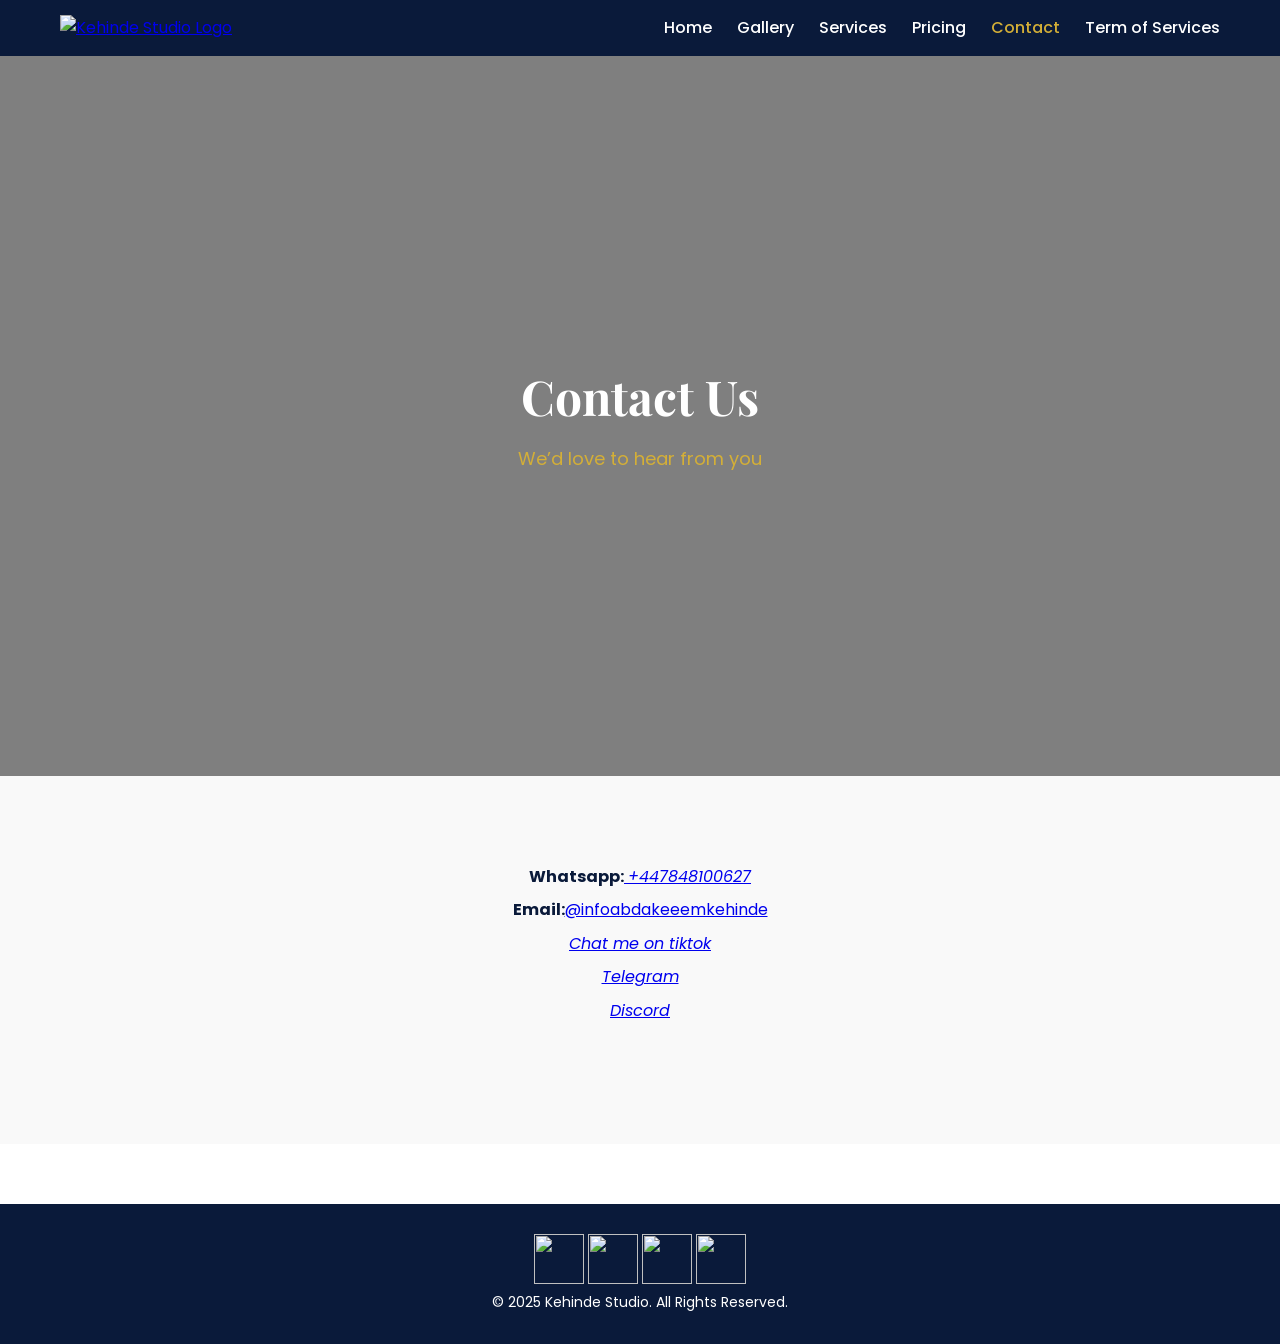
==== contact.html @ 0a7579c3 "Add files via upload" ====
<!DOCTYPE html>
<html lang="en">
<head>
  <meta charset="UTF-8">
  <meta name="viewport" content="width=device-width, initial-scale=1.0">
  <title>Kehinde Studio | Contact Us</title>
  <link rel="stylesheet" href="style.css">
</head>
<body>
<div class="loader">
  <img src="images/kehindr logo.jpg" alt="Loading..." width="100">
</div>

  <!-- ===== HEADER ===== -->
  <header>
    <div class="logo">
      <a href="index.html"><img src="images/kehindr logo.jpg" alt="Kehinde Studio Logo"></a>
    </div>
    
    <nav>
      <ul>
        <li><a href="index.html">Home</a></li>
        <li><a href="gallary.html">Gallery</a></li>
        <li><a href="services.html">Services</a></li>
        <li><a href="pricing.html">Pricing</a></li>
        <li><a href="contact.html" class="active">Contact</a></li>
        <li><a href="term.html">Term of Services</a></li>
      </ul>
    </nav>
    <div class="menu-toggle">
  <span></span>
  <span></span>
  <span></span>
</div>
  </header>
<section class="hero">
  <div class="slider">
    <div class="slide" style="background-image: url('images/16.jpg');"></div>
    <div class="slide" style="background-image: url('images/10.jpg');"></div>
    <div class="slide" style="background-image: url('images/12.jpg');"></div>
  </div>
    <div class="overlay">
    <h1>Contact Us</h1>
    <p>We’d love to hear from you</p>
    </div>
  </section>

  <!-- ===== CONTACT DETAILS ===== -->
  <section class="contact">
    <div class="contact-info">
      <p><strong>Whatsapp:</strong><a href="https://wa.me/447848100627"target="_blank"rel="noopener">
            <i class="fab fa-whatsapp">+447848100627</i></a></p>
      <p><strong>Email:</strong><a href="mailto:abdakeemkehinde@gmail.com"target="_blank"rel="noopener">@infoabdakeeemkehinde</a></p>
      <p><a href="https://www.tiktok.com/@keamy.kenzy?_r=1&_t=ZP-917JWeQwuSc"target="_blank" rel="noopener">
        <i class="fab fa-tiktok">Chat me on tiktok</i></a></p>
        <p><a href="http://t.me/Eloradebby1234" target="_blank" rel="noopener">
          <i class="fab fa-telegram">Telegram</i></a></p>
            <p><a href="https://discord.com/users/1251198237864362167"target="_blank" rel="noopener">
            <i class="fab fa-discord">Discord</i></a></p>

    </div>
  </section>

  <!-- ===== FOOTER ===== -->
  <footer>
    <a href="https://www.tiktok.com/@keamy.kenzy?_r=1&_t=ZP-917JWeQwuSc"target="_blank" rel="noopener">
        <i class="fab fa-tiktok"></i><img src="images/tiktok_icon-removebg-preview.png" alt=""></a>
        <a href="http://t.me/Eloradebby1234" target="_blank" rel="noopener">
          <i class="fab fa-telegram"></i><img src="images/telegram_icon-removebg-preview.png" alt=""></a>
          <a href="https://wa.me/447848100627"target="_blank"rel="noopener">
            <i class="fab fa-whatsapp"></i><img src="images/WHATSLOGO-removebg-preview.png" alt=""></a>
            <a href="https://discord.com/users/1251198237864362167"target="_blank" rel="noopener">
            <i class="fab fa-discord"></i><img src="images/dsiscord_icon-removebg-preview.png" alt=""></a>

    <p>&copy; 2025 Kehinde Studio. All Rights Reserved.</p>
  </footer>
<script src="script.js"></script>
</body>
</html>
---- style.css ----
/* ===========================
   KEHINDE STUDIO - MAIN STYLES
   Inspired by Oakley's Creations
   =========================== */

/* Google Fonts */
@import url('https://fonts.googleapis.com/css2?family=Playfair+Display:wght@400;600;700&family=Poppins:wght@300;400;500;600&display=swap');

/* ========== RESET ========== */
* {
  margin: 0;
  padding: 0;
  box-sizing: border-box;
}

body {
  font-family: 'Poppins', sans-serif;
  background-color: #fff;
  color: #0a1a3a;
  line-height: 1.6;
}

/* ========== HEADER ========== */
header {
  background-color: #0a1a3a;
  color: white;
  display: flex;
  justify-content: space-between;
  align-items: center;
  padding: 15px 60px;
  position: sticky;
  top: 0;
  z-index: 1000;
}

header .logo img {
  height: 60px;
  width: auto;
}

nav ul {
  list-style: none;
  display: flex;
  gap: 25px;
}

nav ul li a {
  text-decoration: none;
  color: white;
  font-weight: 500;
  transition: 0.3s;
}

nav ul li a:hover,
nav ul li a.active {
  color: #d4af37;
}

/* ========== HERO SECTION ========== */
.hero {
  position: relative;
  height: 80vh;
  overflow: hidden;
  color: white;
  text-align: center;
}

.slider {
  position: absolute;
  top: 0;
  left: 0;
  width: 100%;
  height: 100%;
}

.slide {
  position: absolute;
  top: 0;
  left: 0;
  width: 100%;
  height: 100%;
  background-size: cover;
  background-position: center;
  opacity: 0;
  transition: opacity 1s ease-in-out;
}

.overlay {
  position: relative;
  z-index: 1;
  display: flex;
  flex-direction: column;
  justify-content: center;
  align-items: center;
  height: 100%;
  background: rgba(0, 0, 0, 0.5);
  padding: 20px;
}

.hero h1 {
  font-family: 'Playfair Display', serif;
  font-size: 48px;
  margin-bottom: 10px;
}

.hero p {
  font-size: 18px;
  color: #d4af37;
}

/* ========== GALLERY ========== */
.gallery {
  padding: 80px 60px;
  display: grid;
  grid-template-columns: repeat(auto-fit, minmax(280px, 1fr));
  gap: 20px;
}

.gallery img {
  width: 100%;
  height: 280px;
  object-fit: cover;
  border-radius: 8px;
  border: 3px solid #eee;
}

/* ========== SERVICES ========== */
.services {
  padding: 80px 60px;
  background: #f9f9f9;
}

.services h2 {
  text-align: center;
  font-family: 'Playfair Display', serif;
  margin-bottom: 50px;
  font-size: 36px;
}

.service-card {
  background: white;
  border: 1px solid #ddd;
  border-radius: 8px;
  padding: 30px;
  text-align: center;
}

.service-card h3 {
  color: #0a1a3a;
  margin-bottom: 10px;
}

.service-card p {
  color: #555;
  font-size: 15px;
}

/* ========== ABOUT ========== */
.about {
  padding: 80px 60px;
}

.about h2 {
  text-align: center;
  font-family: 'Playfair Display', serif;
  margin-bottom: 30px;
  font-size: 36px;
}


.about p {
  max-width: 900px;
  margin: 0 auto;
  text-align: center;
  color: #444;
  font-size: 17px;
}

/* ========== CONTACT ========== */
.contact {
  padding: 80px 60px;
  background: #f9f9f9;
}

.contact-info {
  text-align: center;
  margin-bottom: 40px;
}

.contact-info p {
  margin: 8px 0;
}

.contact form {
  max-width: 600px;
  margin: 0 auto;
  display: flex;
  flex-direction: column;
  gap: 15px;
}

.contact input,
.contact textarea {
  width: 100%;
  padding: 12px;
  border: 1px solid #ccc;
  border-radius: 6px;
  font-size: 15px;
}

.contact button {
  background-color: #0a1a3a;
  color: white;
  border: none;
  padding: 12px;
  border-radius: 6px;
  font-size: 16px;
  cursor: pointer;
  transition: 0.3s;
}

.contact button:hover {
  background-color: #d4af37;
  color: #0a1a3a;
}

/* ========== FOOTER ========== */
footer {
  background-color: #0a1a3a;
  color: white;
  text-align: center;
  padding: 30px;
  margin-top: 60px;
}

footer p {
  font-size: 14px;
}
footer a img{
  height: 50px;
  width: 50px;

}
/* ========== RESPONSIVE ========== */
@media (max-width: 768px) {
  header {
    flex-direction: column;
    align-items: flex-start;
    padding: 15px 30px;
  }

  nav ul {
    flex-direction: column;
    width: 100%;
    margin-top: 15px;
  }

  .hero {
    padding: 80px 20px;
  }

  .hero h1 {
    font-size: 36px;
  }

  .gallery, .services, .about, .contact {
    padding: 60px 20px;
  }
}
.menu-toggle {
  display: none;
  flex-direction: column;
  cursor: pointer;
  gap: 5px;
}

.menu-toggle span {
  width: 25px;
  height: 3px;
  background: white;
  border-radius: 2px;
}

@media (max-width: 768px) {
  .menu-toggle {
    display: flex;
  }

  nav ul {
    display: none;
    flex-direction: column;
    width: 100%;
    background: #0a1a3a;
    margin-top: 15px;
    padding: 10px 0;
  }

  nav ul.open {
    display: flex;
  }

  nav ul li {
    text-align: center;
    padding: 10px 0;
  }
}
/* ===== PRELOADER ===== */
.loader {
  position: fixed;
  top: 0; left: 0;
  width: 100%; height: 100%;
  background: white;
  display: flex;
  align-items: center;
  justify-content: center;
  z-index: 9999;
  transition: opacity 0.8s ease;
}
.loader.fade-out { opacity: 0; }

/* ===== REVEAL ANIMATIONS ===== */
.reveal {
  opacity: 0;
  transform: translateY(40px);
  transition: all 0.8s ease;
}
.reveal.active {
  opacity: 1;
  transform: translateY(0);
}

/* ===== POPUP MESSAGE ===== */
.popup-message {
  position: fixed;
  top: 0; left: 0;
  width: 100%; height: 100%;
  background: rgba(0,0,0,0.6);
  display: flex;
  align-items: center;
  justify-content: center;
  z-index: 10000;
  animation: fadeIn 0.5s ease;
}
.popup-box {
  background: #fff;
  padding: 2em;
  border-radius: 12px;
  text-align: center;
  box-shadow: 0 5px 20px rgba(0,0,0,0.2);
}
.popup-box h3 {
  margin-bottom: 10px;
  color: #333;
}
.popup-box button {
  background: #333;
  color: #fff;
  border: none;
  padding: 10px 25px;
  border-radius: 8px;
  cursor: pointer;
  margin-top: 10px;
}
.popup-box button:hover {
  background: #555;
}
.popup-message.fade-out { opacity: 0; transition: opacity 0.5s ease; }

@keyframes fadeIn {
  from { opacity: 0; } to { opacity: 1; }
}
/*
 * 1. Style the Main Container
 * This sets up the two columns side-by-side.
 */
.about-section {
    display: flex; /* Activate flexbox */
    gap: 40px; /* Adds space between the columns */
    padding: 60px 40px; /* Adds padding around the whole section */
    max-width: 1200px; /* Optional: Constrains the width of the content */
    margin: 0 auto; /* Centers the container */
    background-color: white; /* Dark background matching the image */
    color: #0a1a3a; /* Light text color */
}
.about-text p {
  font-size: 20px;
  margin-bottom: 20px;
}

/*
 * 2. Style the Columns
 * This determines how much space each column takes up.
 */
.about-text {
    flex: 2; /* Gives this column 2 parts of the available space */
    line-height: 1.8; /* Improves readability of the text */
}

.about-image-container {
    flex: 1; /* Gives this column 1 part of the available space (half the width of the text) */
    text-align: center; /* Centers the caption */
}

/*
 * 3. Style the Image
 * Ensures the image scales correctly within its container.
 */
.about-image-container img {
    max-width: 100%; /* Makes sure the image doesn't overflow its container */
    height: auto;
    display: block; /* Removes any default bottom spacing from the image */
}

/*
 * 4. Style the Heading and Caption
 */
.about-text h1 {
    color: #0a1a3a; /* Or whatever green color you want */
    font-size: 2.5em;
    margin-bottom: 20px;
}

.caption {
    font-size: 0.8em;
    margin-top: 5px;
    font-style: italic;
    color: #999;
}

/*
 * 5. Make it Responsive (Optional but crucial!)
 * When the screen is small (like a phone), switch to a single column.
 */
@media (max-width: 768px) {
    .about-section {
        flex-direction: column; /* Stacks the columns vertically */
        padding: 30px 20px; /* Adjust padding for small screens */
    }
}
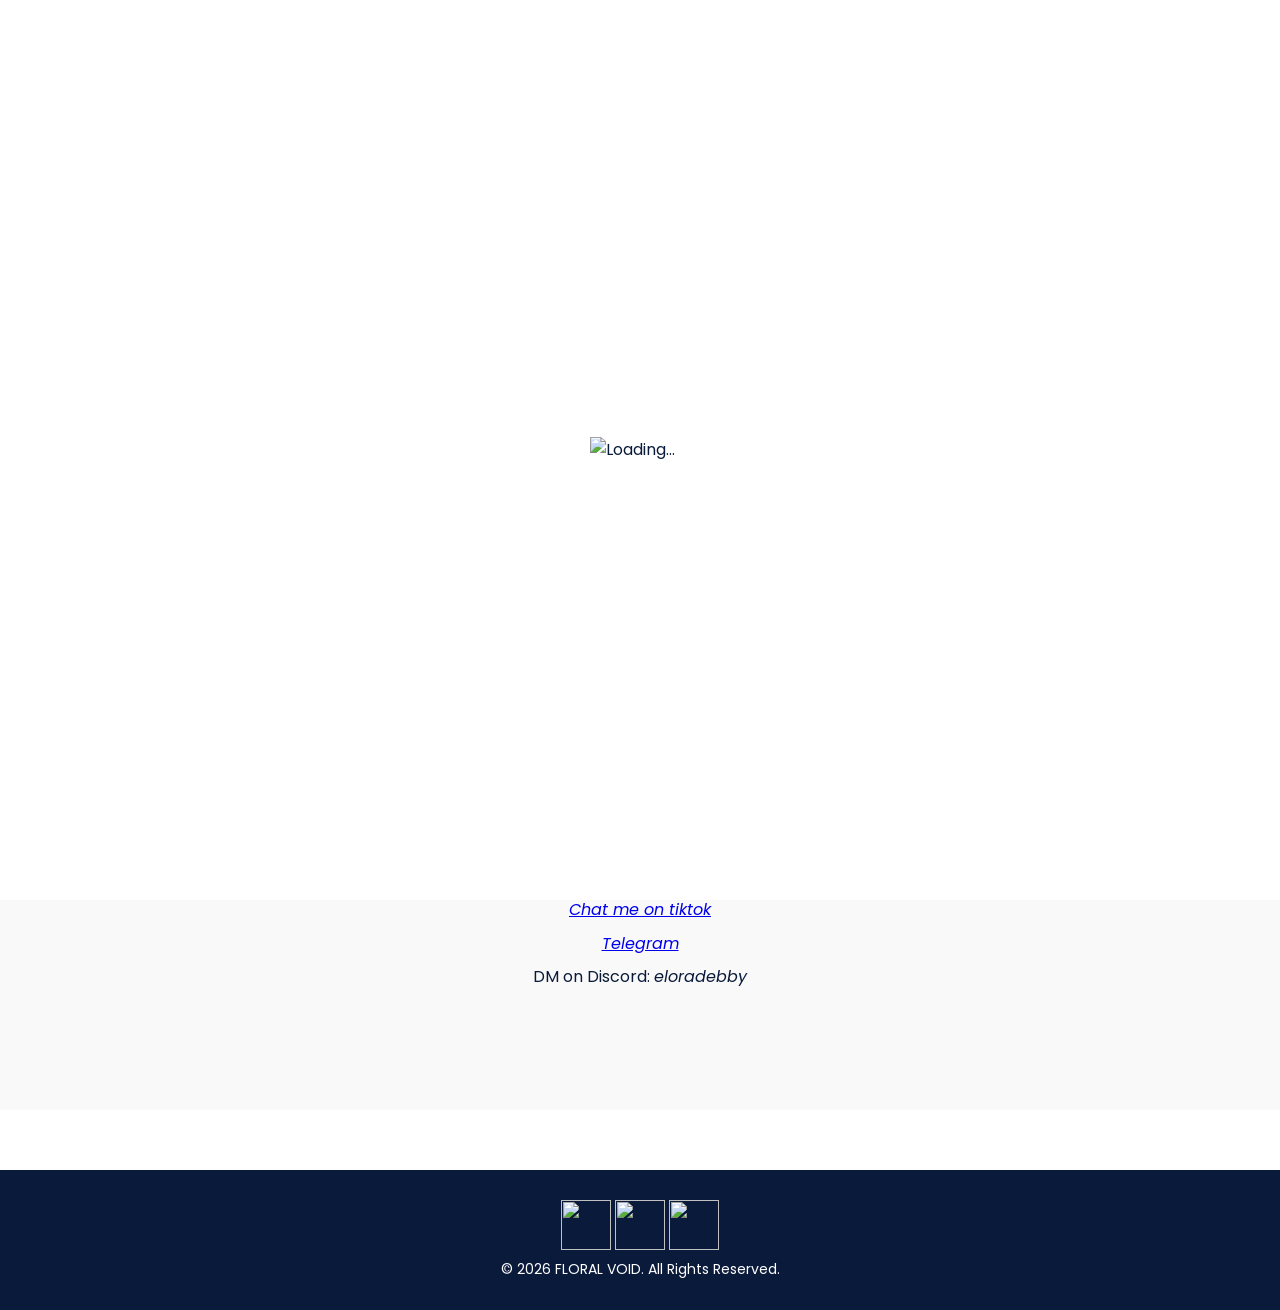
==== commit d9a82b49: "Update website" ====
--- a/contact.html
+++ b/contact.html
@@ -3,7 +3,7 @@
 <head>
   <meta charset="UTF-8">
   <meta name="viewport" content="width=device-width, initial-scale=1.0">
-  <title>Kehinde Studio | Contact Us</title>
+  <title>FLORAL VOID | Contact Us</title>
   <link rel="stylesheet" href="style.css">
 </head>
 <body>
@@ -14,7 +14,7 @@
   <!-- ===== HEADER ===== -->
   <header>
     <div class="logo">
-      <a href="index.html"><img src="images/kehindr logo.jpg" alt="Kehinde Studio Logo"></a>
+      <a href="index.html"><img src="images/kehindr logo.jpg" alt="FLORAL VOID Logo"></a>
     </div>
     
     <nav>
@@ -48,31 +48,26 @@
   <!-- ===== CONTACT DETAILS ===== -->
   <section class="contact">
     <div class="contact-info">
-      <p><strong>Whatsapp:</strong><a href="https://wa.me/447848100627"target="_blank"rel="noopener">
-            <i class="fab fa-whatsapp">+447848100627</i></a></p>
       <p><strong>Email:</strong><a href="mailto:abdakeemkehinde@gmail.com"target="_blank"rel="noopener">@infoabdakeeemkehinde</a></p>
-      <p><a href="https://www.tiktok.com/@keamy.kenzy?_r=1&_t=ZP-917JWeQwuSc"target="_blank" rel="noopener">
+      <p><a href="https://www.tiktok.com/@nadafunk"target="_blank" rel="noopener">
         <i class="fab fa-tiktok">Chat me on tiktok</i></a></p>
         <p><a href="http://t.me/Eloradebby1234" target="_blank" rel="noopener">
           <i class="fab fa-telegram">Telegram</i></a></p>
-            <p><a href="https://discord.com/users/1251198237864362167"target="_blank" rel="noopener">
-            <i class="fab fa-discord">Discord</i></a></p>
+          <p>DM on Discord: <i class="fab fa-discord">eloradebby</i></p>
 
     </div>
   </section>
 
   <!-- ===== FOOTER ===== -->
   <footer>
-    <a href="https://www.tiktok.com/@keamy.kenzy?_r=1&_t=ZP-917JWeQwuSc"target="_blank" rel="noopener">
+    <a href="https://www.tiktok.com/@nadafunk"target="_blank" rel="noopener">
         <i class="fab fa-tiktok"></i><img src="images/tiktok_icon-removebg-preview.png" alt=""></a>
         <a href="http://t.me/Eloradebby1234" target="_blank" rel="noopener">
           <i class="fab fa-telegram"></i><img src="images/telegram_icon-removebg-preview.png" alt=""></a>
-          <a href="https://wa.me/447848100627"target="_blank"rel="noopener">
-            <i class="fab fa-whatsapp"></i><img src="images/WHATSLOGO-removebg-preview.png" alt=""></a>
-            <a href="https://discord.com/users/1251198237864362167"target="_blank" rel="noopener">
+         <a href="https://discord.com/users/1251198237864362167"target="_blank" rel="noopener">
             <i class="fab fa-discord"></i><img src="images/dsiscord_icon-removebg-preview.png" alt=""></a>
 
-    <p>&copy; 2025 Kehinde Studio. All Rights Reserved.</p>
+    <p>&copy; 2026 FLORAL VOID. All Rights Reserved.</p>
   </footer>
 <script src="script.js"></script>
 </body>
--- a/style.css
+++ b/style.css
@@ -34,8 +34,9 @@
 }
 
 header .logo img {
-  height: 60px;
-  width: auto;
+  height: 100px;
+  width:100px;
+  border-radius: 10px;
 }
 
 nav ul {
@@ -118,7 +119,7 @@
 
 .gallery img {
   width: 100%;
-  height: 280px;
+  height: 280/px;
   object-fit: cover;
   border-radius: 8px;
   border: 3px solid #eee;
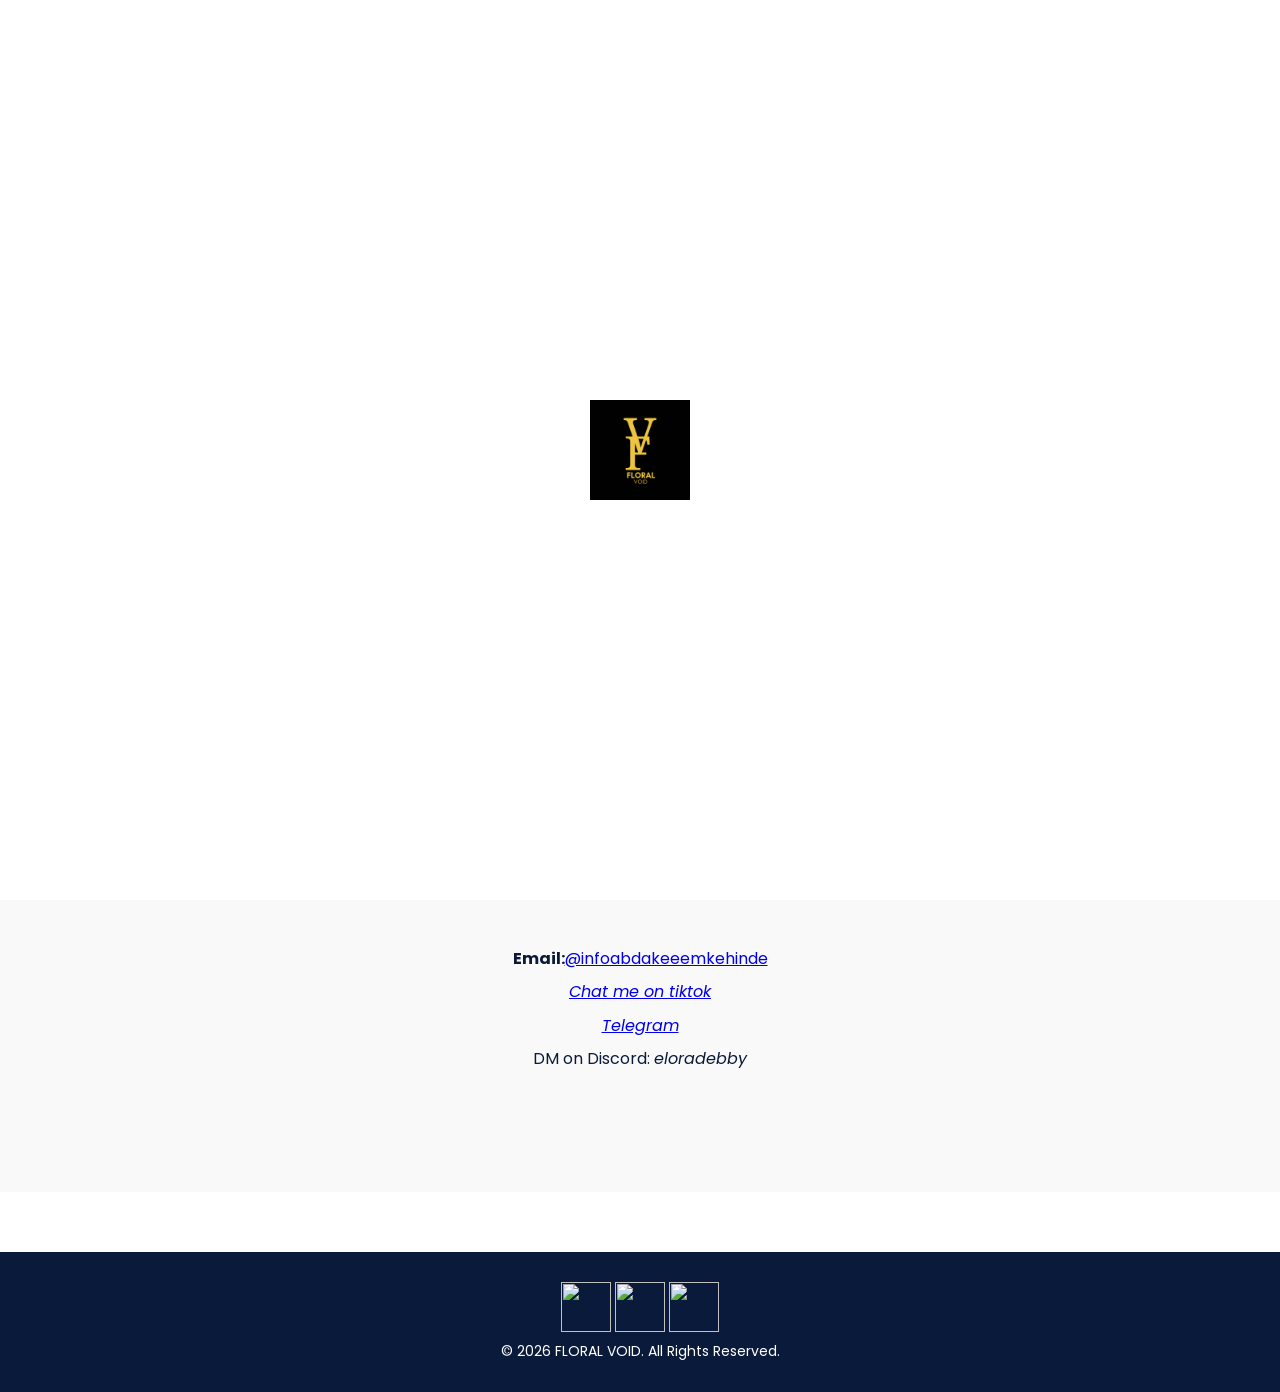
==== commit ad9c8b04: "logo updated" ====
--- a/contact.html
+++ b/contact.html
@@ -8,13 +8,13 @@
 </head>
 <body>
 <div class="loader">
-  <img src="images/kehindr logo.jpg" alt="Loading..." width="100">
+  <img src="images/Floral void.png" alt="Loading..." width="100">
 </div>
 
   <!-- ===== HEADER ===== -->
   <header>
     <div class="logo">
-      <a href="index.html"><img src="images/kehindr logo.jpg" alt="FLORAL VOID Logo"></a>
+      <a href="index.html"><img src="images/Floral void.png" alt="FLORAL VOID Logo"></a>
     </div>
     
     <nav>
